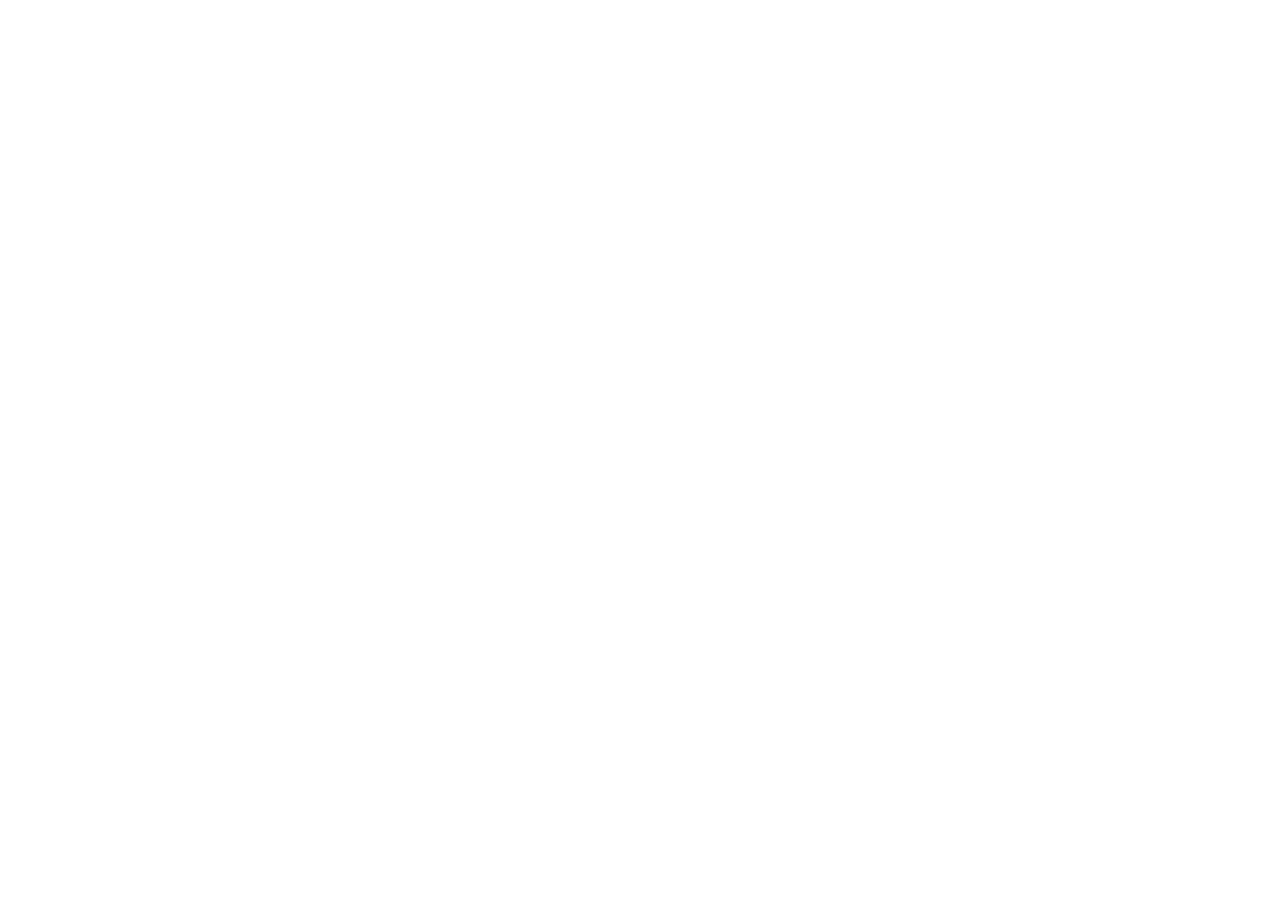
==== detail.html @ 26a0f076 "Create detail.html" ====
<!DOCTYPE html>
<html lang="pt-BR">

<head>
    <meta charset="UTF-8">
    <meta name="viewport" content="width=device-width, initial-scale=1.0">
    <title>Pokedex</title>

    <!-- Normalize CSS -->
    <link rel="stylesheet" href="https://cdnjs.cloudflare.com/ajax/libs/normalize/8.0.1/normalize.min.css"
        integrity="sha512-NhSC1YmyruXifcj/KFRWoC561YpHpc5Jtzgvbuzx5VozKpWvQ+4nXhPdFgmx8xqexRcpAglTj9sIBWINXa8x5w=="
        crossorigin="anonymous" referrerpolicy="no-referrer" />

    <!-- Font Roboto -->
    <link rel="preconnect" href="https://fonts.googleapis.com">
    <link rel="preconnect" href="https://fonts.gstatic.com" crossorigin>
    <link href="https://fonts.googleapis.com/css2?family=Roboto:wght@100;300;500;700&display=swap" rel="stylesheet">

    <!-- Meu CSS -->
    <link rel="stylesheet" href="assets/css/global.css">
    <link rel="stylesheet" href="assets/css/detail.css">
</head>

<body>
    <section class="content">
        <div class="cardDiv" id="cardList">
        </div>
    </section>

    <script src="assets/js/pokemon-model.js"></script>
    <script src="assets/js/poke-api.js"></script>
    <script src="assets/js/details.js"></script>
    <script src="assets/js/accordion.js"></script>
</body>

</html>
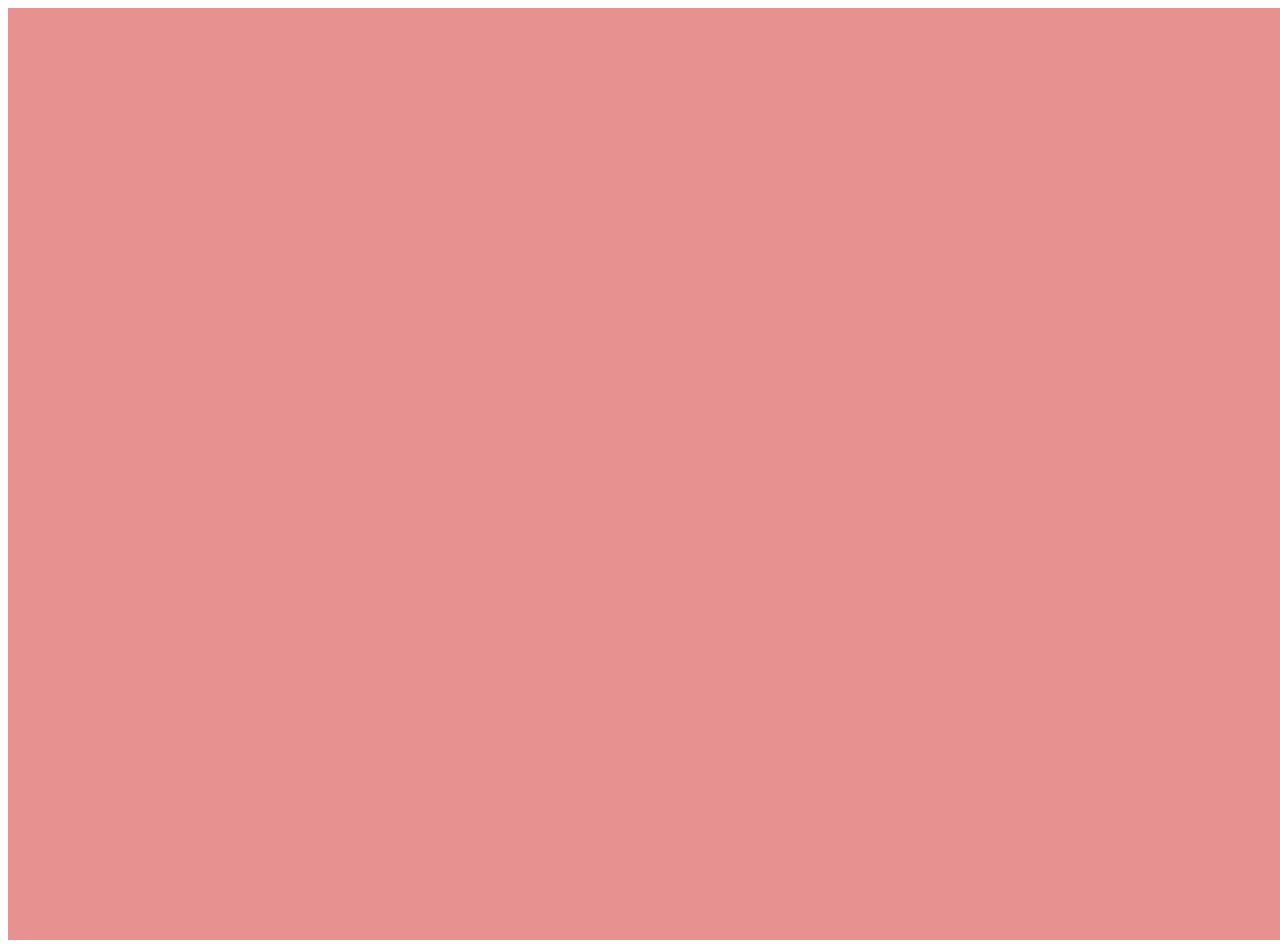
==== commit cbd11b59: "Update detail.html" ====
--- a/detail.html
+++ b/detail.html
@@ -4,7 +4,7 @@
 <head>
     <meta charset="UTF-8">
     <meta name="viewport" content="width=device-width, initial-scale=1.0">
-    <title>Pokedex</title>
+    <title>Pokédex</title>
 
     <!-- Normalize CSS -->
     <link rel="stylesheet" href="https://cdnjs.cloudflare.com/ajax/libs/normalize/8.0.1/normalize.min.css"
@@ -19,6 +19,8 @@
     <!-- Meu CSS -->
     <link rel="stylesheet" href="assets/css/global.css">
     <link rel="stylesheet" href="assets/css/detail.css">
+
+    <link href="/assets/images/favicon.ico" rel="icon" type="image/x-icon">
 </head>
 
 <body>
--- a/assets/css/detail.css
+++ b/assets/css/detail.css
@@ -0,0 +1,325 @@
+.content {
+    width: 100vw;
+    height: 100vh;
+    padding: 1rem;
+    display: flex;
+    align-items: center;
+    justify-content: center;
+    background-color: #e79191;
+}
+
+.card {
+    display: flex;
+    flex-direction: column;
+    align-items: center;
+    justify-content: space-between;
+    border-radius: 2rem;
+    width: 18rem;
+    height: 34rem;
+}
+
+.card_header {
+    position: relative;
+    display: flex;
+    flex-direction: column;
+    width: 18rem;
+    height: 16rem;
+    margin: 0;
+    padding: 0;
+    align-items: center;
+    justify-content: flex-start;
+}
+
+.card_body {
+    background-color: whitesmoke;
+    display: flex;
+    position: relative;
+    width: 18rem;
+    height: 18rem;
+    flex-wrap: nowrap;
+    border-radius: 2rem 2rem 1rem 1rem;
+    margin-bottom: -7px;
+    justify-content: flex-start;
+    align-items: center;
+    flex-direction: column;
+    align-content: center;
+}
+
+/* icons */
+
+.icons {
+    display: flex;
+    flex-direction: row;
+    justify-content: space-between;
+    height: 35px;
+    width: 18rem;
+    z-index: 1;
+    align-items: center;
+}
+
+.arrow {
+    display: flex;
+    width: 6rem;
+    margin-top: 5px;
+    margin-left: 5px;
+    padding: 10px;
+    cursor: pointer;
+}
+
+
+.top_card {
+    background-color: transparent;
+    display: flex;
+    flex-direction: column;
+    padding: 0;
+    margin-top: 10px;
+    width: 18rem;
+    height: 2rem;
+    align-items: flex-start;
+    justify-content: center;
+}
+
+.name_number {
+    display: flex;
+    flex-direction: row;
+    justify-content: space-between;
+    align-items: flex-end;
+    padding: 1.5rem;
+    color: #fff;
+    width: 18rem;
+    height: 7rem;
+    font-size: 1rem;
+    text-transform: capitalize;
+}
+
+.tags {
+    display: flex;
+    flex-direction: row;
+    color: #fff;
+    justify-content: space-evenly;
+    align-items: center;
+    padding: 1rem 1rem;
+    margin-top: -36px;
+    width: 8rem;
+    height: 3rem;
+    flex-wrap: nowrap;
+    filter: brightness(1.1);
+    text-align: center;
+    text-transform: capitalize;
+    font-size: 1rem;
+}
+
+
+.photo img {
+    display: block;
+    position: relative;
+    width: 10rem;
+    height: 10rem;
+    z-index: 1;
+    margin-top: 60px;
+}
+
+.poke_image {
+    display: flex;
+    width: 18rem;
+    height: 11rem;
+    justify-content: center;
+    flex-wrap: nowrap;
+    padding: 6px;
+    margin-right: 0;
+    flex-direction: row;
+    align-items: center;
+}
+
+
+.fighting {
+    background-color: #ce3f6a;
+}
+
+.psychic {
+    background-color: #f97077;
+}
+
+.poison {
+    background-color: #ab6ac8;
+}
+
+.dragon {
+    background-color: #096dc3;
+}
+
+.ghost {
+    background-color: #5269ac;
+}
+
+.dark {
+    background-color: #5a5365;
+}
+
+.ground {
+    background-color: #d97746;
+}
+
+.fire {
+    background-color: #fe9c53;
+}
+
+.fairy {
+    background-color: #ec90e7;
+}
+
+.water {
+    background-color: #4d90d6;
+}
+
+.flying {
+    background-color: #8fa8de;
+}
+
+.normal {
+    background-color: #9099a2;
+}
+
+.rock {
+    background-color: #c8b78b;
+}
+
+.electric {
+    background-color: #f4d23b;
+}
+
+.bug {
+    background-color: #90c02c;
+}
+
+.grass {
+    background-color: #64bb5c;
+}
+
+.ice {
+    background-color: #73cebf;
+}
+
+.steel {
+    background-color: #5a8fa1;
+}
+
+
+.body_tags {
+    display: flex;
+    position: absolute;
+    flex-direction: column;
+    width: 18rem;
+    height: 18rem;
+    padding: 1rem;
+    margin: 0;
+    align-items: flex-start;
+    flex-wrap: nowrap;
+    justify-content: flex-start;
+}
+
+/* Style the tab */
+.tab {
+    display: flex;
+    padding: 0;
+    margin: 1rem;
+    background-color: transparent;
+    width: 16rem;
+    height: 1rem;
+    flex-direction: column;
+    align-items: center;
+    justify-content: flex-start;
+    flex-wrap: wrap;
+    align-content: center;
+}
+
+/* buttons tab content */
+.tab button {
+    border: none;
+    display: flex;
+    padding: 0;
+    color: black;
+    margin-top: 10px;
+    margin-left: 5px;
+    width: 4rem;
+    font-size: small;
+    outline: none;
+    text-align: center;
+    cursor: pointer;
+    justify-content: center;
+    background-color: #f5f5f5;
+}
+
+.tab button:hover {
+    background-color: #f5f5f5;
+    border-bottom: 2px solid #acb5eb;
+}
+
+.tab button.active {
+    background-color: #f5f5f5;
+    border-bottom: 2px solid #acb5eb;
+}
+
+.tabcontent {
+    display: flex;
+    padding: 5px;
+    margin-left: -15px;
+    width: 17rem;
+    height: 12rem;
+    flex-direction: column;
+    flex-wrap: nowrap;
+    align-items: flex-start;
+    justify-content: flex-start;
+    font-size: small;
+}
+
+/* tags ol li */
+
+.ol_tg {
+    display: flex;
+    flex-direction: row;
+    flex-wrap: nowrap;
+    justify-content: space-between;
+    align-items: center;
+    width: 17rem;
+    height: 2rem;
+    margin: 3px;
+    padding: 1rem;
+    list-style: none;
+}
+
+.ol_about {
+    display: flex;
+    flex-direction: row;
+    flex-wrap: nowrap;
+    justify-content: space-between;
+    align-items: center;
+    width: 17rem;
+    height: 3rem;
+    margin: 3px;
+    padding: 1rem;
+    list-style: none;
+    text-transform: capitalize;
+}
+
+/* bar progress & stats */
+
+progress {
+    background: #c7c7c7;
+    border-radius: 10px;
+    height: 10px;
+}
+
+progress::-webkit-progress-value {
+    background: #219ebc;
+    border-radius: 10px;
+}
+
+progress::-webkit-progress-bar {
+    background: rgb(178, 178, 184);
+    background-color: transparent;
+}
+
+.bar_stats {
+    margin-right: 10px;
+}
